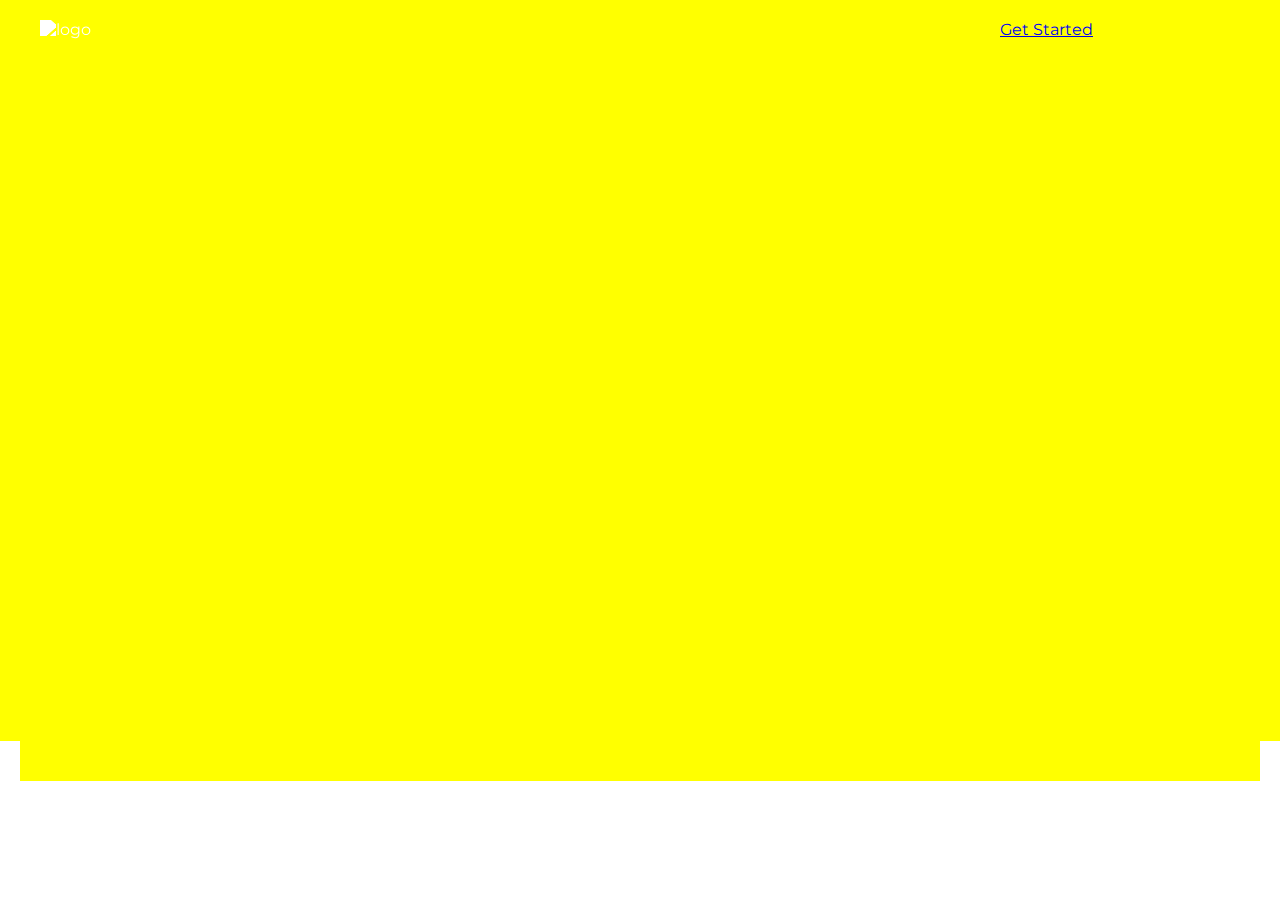
==== index.html @ 375223ba "urls" ====
<!DOCTYPE html>
<html lang="en">
<head>
    <meta charset="UTF-8">
    <meta http-equiv="X-UA-Compatible" content="IE=edge">
    <meta name="viewport" content="width=device-width, initial-scale=1.0">
    <title>Spectron Designs</title>
    <link rel="stylesheet" href="assets/css/index.css">
    <link rel="stylesheet" href="assets/css/allstyle.css">
    <link rel="preconnect" href="https://fonts.googleapis.com">
    <link rel="preconnect" href="https://fonts.gstatic.com" crossorigin>
    <link href="https://fonts.googleapis.com/css2?family=Montserrat:wght@300;400;600;700&display=swap" rel="stylesheet">
    <link rel="icon" type="image" href="https://i.postimg.cc/XN52V4pJ/fav.png">
</head>
<body>
    <header>
        <div class="header-primary">
            <div class="fl-row row-fixed">
                <div class="col-group col-of-3">
                    <div class="col"><div class="main-logo"><img src="https://i.postimg.cc/wTdwMZmk/logo.png" alt="logo" width="200px"></div></div>
                    <div class="col"><nav></nav></div>
                    <div class="col"><a href="#">Get Started</a></div>
                </div>
            </div>
        </div>
    </header>

    <main>
        <div class="main-primary">
            <div class="fl-row row-full">
                     <div class="hero">

                     </div>
                    
            </div>
        </div>
    </main>

    <footer>
        <div class="footer-primary page">
            <div class="fl-row row-fixed">
                         
            </div>
        </div>
    </footer>
</body>
</html>
---- assets/css/allstyle.css ----
/* Global */
body {
    margin: 0;
    padding: 0;
    font-size: 16px;
    line-height: 1.3;
    font-weight: 400;
    font-family: 'Montserrat', sans-serif;
}
div.fl-row {
    background-color: yellow;
}
div.fl-row.row-fixed {
    max-width: 1200px;
    margin: auto;
    padding: 20px;
}
div.fl-row.row-full {
    max-width: 100%;
    margin: 0;
}
div.fl-row .col-group{
    display: flex;
}
div.fl-row .col-of-1 .col {
    width: 100%;
}
div.fl-row .col-of-2 .col {
    width: 50%;
}
div.fl-row .col-of-3 .col {
    width: 33.33%;
}

/* Header */
.header-primary .main-logo img {
    filter: brightness(0) invert(1)
}
.header-primary .fl-row .col-group {
    flex-direction: row;
    align-items: center;
}
.header-primary .fl-row .col-group .col:first-child {
    width: 20%;
}
.header-primary .fl-row .col-group .col:nth-child(2) {
    width: 60%;
}
.header-primary .fl-row .col-group .col:last-child {
    width: 20%;
}

/*Hero section*/
.main-primary .hero {
    height: 90vh;
    background-image: url('https://i.postimg.cc/zXS0g7wY/stock-1.jpg');
    background-repeat: no-repeat;
    background-position: center center;
    background-attachment: scroll;
    background-size: cover;
    margin-top: -130px;
}
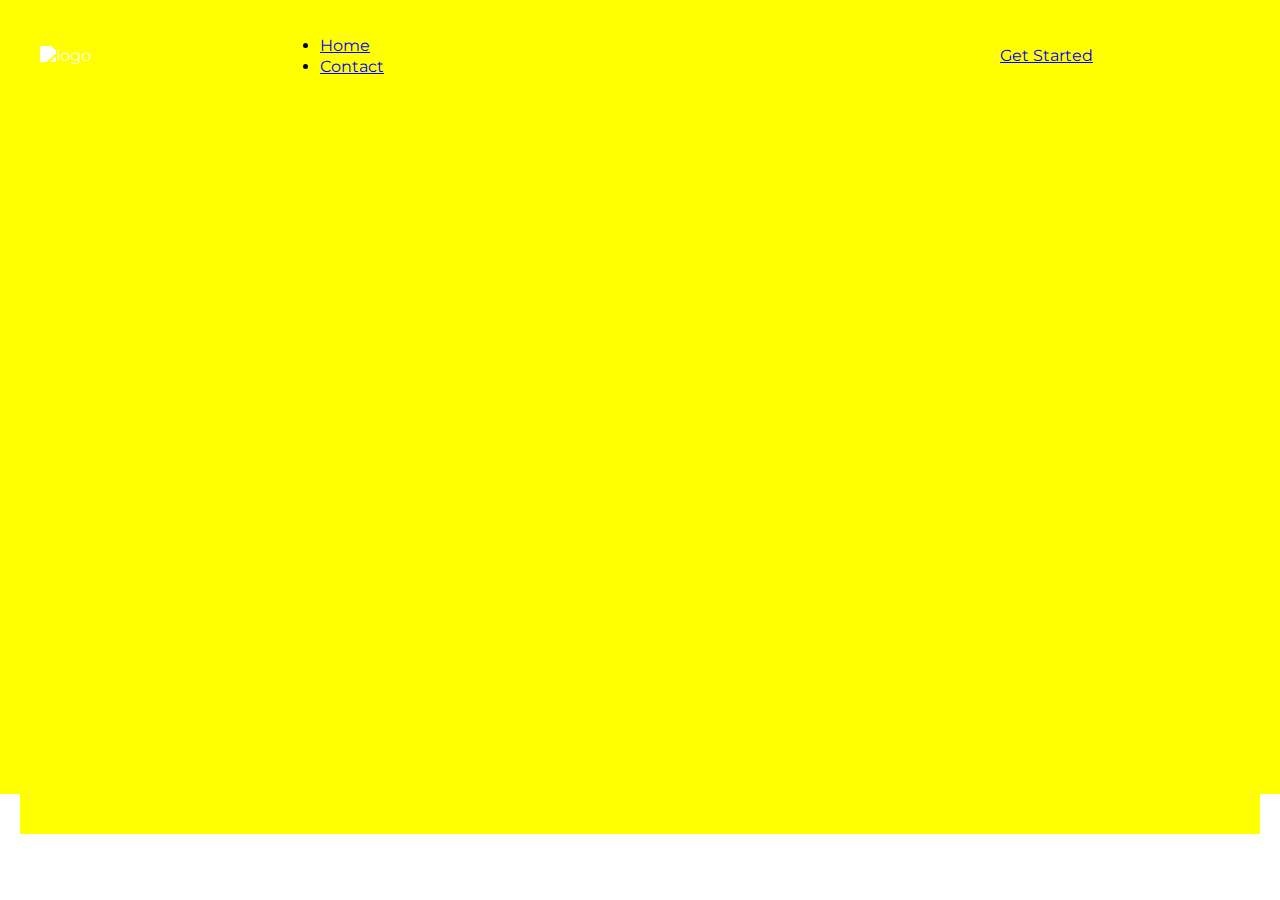
==== commit cd3180d9: "15/6 continue work" ====
--- a/index.html
+++ b/index.html
@@ -5,25 +5,24 @@
     <meta http-equiv="X-UA-Compatible" content="IE=edge">
     <meta name="viewport" content="width=device-width, initial-scale=1.0">
     <title>Spectron Designs</title>
+    <script type="text/javascript" src="assets/js/main.js"></script>
     <link rel="stylesheet" href="assets/css/index.css">
     <link rel="stylesheet" href="assets/css/allstyle.css">
+    <link rel="icon" type="image" href="https://i.postimg.cc/XN52V4pJ/fav.png">
     <link rel="preconnect" href="https://fonts.googleapis.com">
     <link rel="preconnect" href="https://fonts.gstatic.com" crossorigin>
     <link href="https://fonts.googleapis.com/css2?family=Montserrat:wght@300;400;600;700&display=swap" rel="stylesheet">
-    <link rel="icon" type="image" href="https://i.postimg.cc/XN52V4pJ/fav.png">
+    <script src="https://code.jquery.com/jquery-3.7.0.js"></script>
+    <script src="https://cdn.jsdelivr.net/npm/bootstrap@5.2.3/dist/js/bootstrap.esm.min.js"></script>
+    <script src="https://cdn.jsdelivr.net/npm/@popperjs/core@2.11.6/dist/umd/popper.min.js"></script> 
 </head>
 <body>
-    <header>
-        <div class="header-primary">
-            <div class="fl-row row-fixed">
-                <div class="col-group col-of-3">
-                    <div class="col"><div class="main-logo"><img src="https://i.postimg.cc/wTdwMZmk/logo.png" alt="logo" width="200px"></div></div>
-                    <div class="col"><nav></nav></div>
-                    <div class="col"><a href="#">Get Started</a></div>
-                </div>
-            </div>
-        </div>
-    </header>
+    <script> 
+        $(document).ready(function () {
+           $( "#dynamic-header" ).load( "header.html #header" );
+        });
+    </script>
+    <div id='dynamic-header'></div>
 
     <main>
         <div class="main-primary">
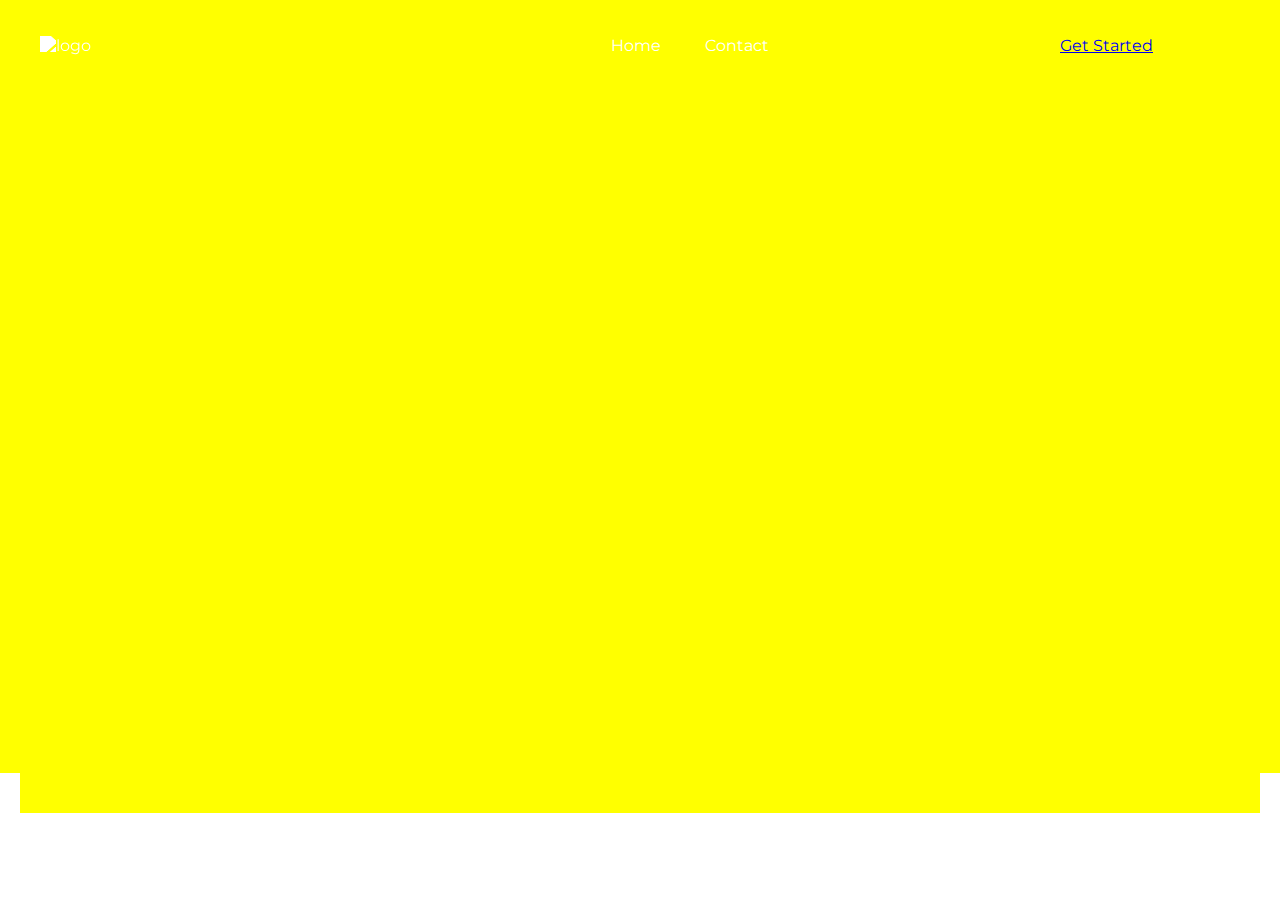
==== commit ab2cb1f3: "a" ====
--- a/index.html
+++ b/index.html
@@ -8,21 +8,21 @@
     <script type="text/javascript" src="assets/js/main.js"></script>
     <link rel="stylesheet" href="assets/css/index.css">
     <link rel="stylesheet" href="assets/css/allstyle.css">
+    <link rel="stylesheet" href="assets/css/header.css">
     <link rel="icon" type="image" href="https://i.postimg.cc/XN52V4pJ/fav.png">
     <link rel="preconnect" href="https://fonts.googleapis.com">
     <link rel="preconnect" href="https://fonts.gstatic.com" crossorigin>
     <link href="https://fonts.googleapis.com/css2?family=Montserrat:wght@300;400;600;700&display=swap" rel="stylesheet">
-    <script src="https://code.jquery.com/jquery-3.7.0.js"></script>
-    <script src="https://cdn.jsdelivr.net/npm/bootstrap@5.2.3/dist/js/bootstrap.esm.min.js"></script>
-    <script src="https://cdn.jsdelivr.net/npm/@popperjs/core@2.11.6/dist/umd/popper.min.js"></script> 
+    <script src="https://ajax.googleapis.com/ajax/libs/jquery/2.2.4/jquery.min.js"></script>
+    <script> 
+        $(function(){
+          $("#dynamic-header").load("template/header.html");
+        });
+        </script>
 </head>
+
 <body>
-    <script> 
-        $(document).ready(function () {
-           $( "#dynamic-header" ).load( "header.html #header" );
-        });
-    </script>
-    <div id='dynamic-header'></div>
+    <div id="dynamic-header"></div>
 
     <main>
         <div class="main-primary">
--- a/assets/css/index.css
+++ b/assets/css/index.css
@@ -0,0 +1,10 @@
+/* Hero Section */
+.main-primary .hero {
+    height: 90vh;
+    background-image: url('https://i.postimg.cc/zXS0g7wY/stock-1.jpg');
+    background-repeat: no-repeat;
+    background-position: center center;
+    background-attachment: scroll;
+    background-size: cover;
+    margin-top: -130px;
+}--- a/assets/css/allstyle.css
+++ b/assets/css/allstyle.css
@@ -31,32 +31,3 @@
 div.fl-row .col-of-3 .col {
     width: 33.33%;
 }
-
-/* Header */
-.header-primary .main-logo img {
-    filter: brightness(0) invert(1)
-}
-.header-primary .fl-row .col-group {
-    flex-direction: row;
-    align-items: center;
-}
-.header-primary .fl-row .col-group .col:first-child {
-    width: 20%;
-}
-.header-primary .fl-row .col-group .col:nth-child(2) {
-    width: 60%;
-}
-.header-primary .fl-row .col-group .col:last-child {
-    width: 20%;
-}
-
-/*Hero section*/
-.main-primary .hero {
-    height: 90vh;
-    background-image: url('https://i.postimg.cc/zXS0g7wY/stock-1.jpg');
-    background-repeat: no-repeat;
-    background-position: center center;
-    background-attachment: scroll;
-    background-size: cover;
-    margin-top: -130px;
-}--- a/assets/css/header.css
+++ b/assets/css/header.css
@@ -0,0 +1,31 @@
+.header-primary .main-logo img {
+    filter: brightness(0) invert(1)
+}
+.header-primary .fl-row .col-group {
+    flex-direction: row;
+    align-items: center;
+}
+.header-primary .fl-row .col-group .col:first-child {
+    width: 20%;
+}
+.header-primary .fl-row .col-group .col:nth-child(2) {
+    width: 65%;
+}
+.header-primary .fl-row .col-group .col:last-child {
+    width: 15%;
+}
+.header-primary .col nav.head-menu {
+    text-align: center;
+} 
+.header-primary .col nav.head-menu ul {
+    list-style: none;
+} 
+.header-primary .col nav.head-menu ul li {  
+    display: inline-block;
+    margin: 0 20px;
+}
+.header-primary .col nav.head-menu ul li a{
+    text-decoration: none;
+    color: #fff;
+    
+}